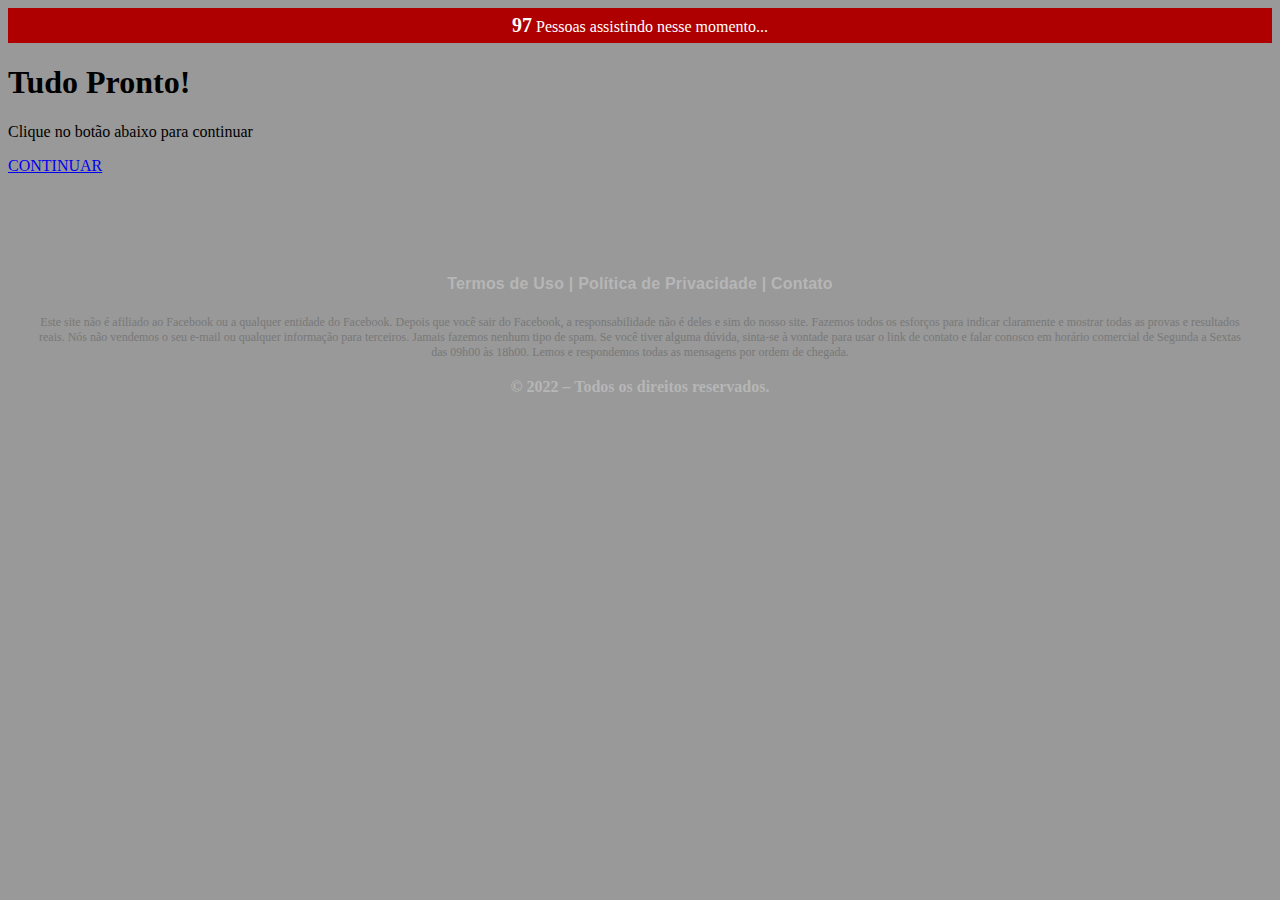
==== ps/index.html @ c710ea31 "Update index.html" ====
<!DOCTYPE html>
<html lang="pt-br">
<head>
  <meta charset="utf-8">
  <meta name="viewport" content="width=device-width, initial-scale=1, shrink-to-fit=no">
  <link rel="stylesheet" href="style.css">
  <title>Tudo Pronto!</title>
  <style type="text/css">
    body {
      background-color: rgba(0, 0, 0, 0.4);
      background-blend-mode: darken;
    }
    .faixa{
      width: 100%;
    }

    .faixa p {
        margin-top: 0px;
        margin-bottom: 0px;
        padding: 6px;
        text-align: center;
        color: #fff;
        background-color: #AE0000;
        font-weight: 100;
      }

      .number {
        color: #fff;
        font-weight: bold;
        font-size: 20px;
      }
    .footer p{
          font-weight: 100;
          font-size: 12px;
          margin: 20px auto;
          padding: 2px 28px;
          text-align: center;
          margin-bottom: 1rem;
          color: #787878;
    }
    .text-white {
      font-family: "Nunito Sans", Sans-serif;
      font-weight: 700;
      letter-spacing: 0.2px;
      text-decoration: none;
      color: #B6B6B6;
      padding-top: 100px;
      text-align: center;
    }
  </style>
</head>
<body> 
  <div class="faixa">
    <p><span class="number" id="iD1">97</span> Pessoas assistindo nesse momento...</p>
  </div>
  <div class="container">
    <div class="black">
      <div>
        <div class="question">
          <h1>Tudo Pronto!</h1>
          <p>Clique no botão abaixo para continuar</p>
        </div>
        <div class="answer">
          <a class="btn" href="../PV/index.html">CONTINUAR</a>
        </div>
      </div>    
    </div>
        <!-- Termos de Uso e Política de Privacidade -->
    <div class="text-white mt-4"><a href="termos.html" class="text-white">Termos de Uso</a> | <a href="privacidade.html" class="text-white">Política de Privacidade</a> | <a href="mailto:contatopzb@gmail.com?subject=Olá%20again" class="text-white">Contato</a></div>
    </div>
    <div class="footer">
        <p>Este site não é afiliado ao Facebook ou a qualquer entidade do Facebook.  Depois que você sair do Facebook, a responsabilidade não é deles e sim do nosso site. Fazemos todos os esforços para indicar claramente e mostrar todas as provas e resultados reais. Nós não vendemos o seu e-mail ou qualquer informação para terceiros. Jamais fazemos nenhum tipo de spam. Se você tiver alguma dúvida, sinta-se à vontade para usar o link de contato e falar conosco em horário comercial de Segunda a Sextas das 09h00 às 18h00. Lemos e respondemos todas as mensagens por ordem de chegada.</p>
    </div>
    <p style="text-align: center; color: #B6B6B6; font-weight: bold; font-size: 16px;">© 2022 – Todos os direitos reservados.</p>

  </div>
  <script type="text/javascript" src="script.js"></script>
  <script type="text/javascript">
      var min;
      var max;
      function getRandomInt(min, max) {
      return Math.floor(Math.random() * (max - min + 1)) + min;
    }
    function MudarPessoas(){
      const result = getRandomInt(98, 105);
      //console.log(result); 
        const Element = document.getElementById("iD1").innerHTML = result;
    };
    setInterval(MudarPessoas, 5000);
    </script>
</body>
</html>
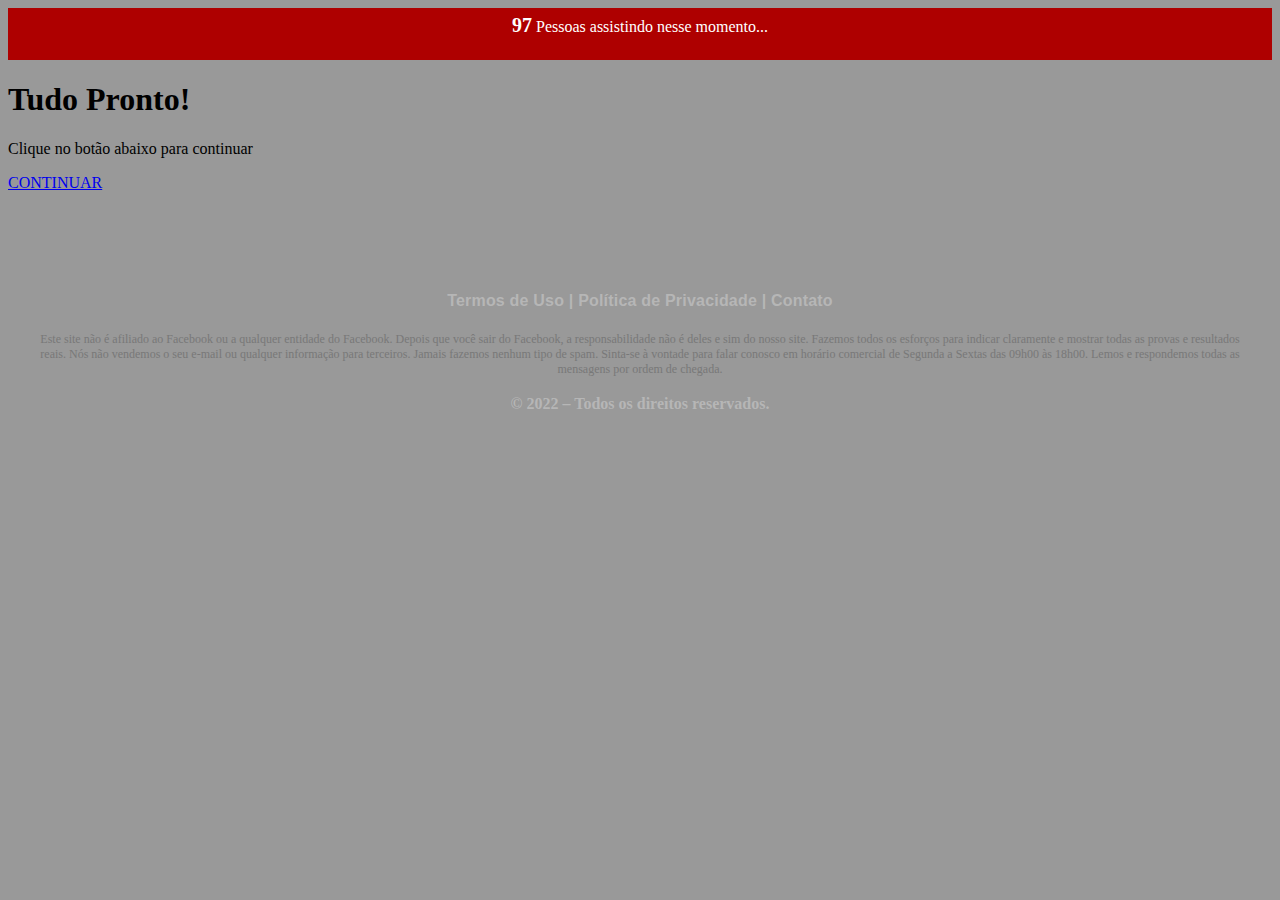
==== commit 0f2677f2: "Add files via upload" ====
--- a/ps/index.html
+++ b/ps/index.html
@@ -15,6 +15,7 @@
     }
 
     .faixa p {
+        height: 40px;
         margin-top: 0px;
         margin-bottom: 0px;
         padding: 6px;
@@ -48,6 +49,25 @@
       text-align: center;
     }
   </style>
+
+  <!-- Meta Pixel Code -->
+  <script>
+    !function(f,b,e,v,n,t,s)
+    {if(f.fbq)return;n=f.fbq=function(){n.callMethod?
+    n.callMethod.apply(n,arguments):n.queue.push(arguments)};
+    if(!f._fbq)f._fbq=n;n.push=n;n.loaded=!0;n.version='2.0';
+    n.queue=[];t=b.createElement(e);t.async=!0;
+    t.src=v;s=b.getElementsByTagName(e)[0];
+    s.parentNode.insertBefore(t,s)}(window, document,'script',
+    'https://connect.facebook.net/en_US/fbevents.js');
+    fbq('init', '1025260088398838');
+    fbq('track', 'PageView');
+  </script>
+  <noscript><img height="1" width="1" style="display:none"
+    src="https://www.facebook.com/tr?id=1025260088398838&ev=PageView&noscript=1"
+  /></noscript>
+  <!-- End Meta Pixel Code -->
+
 </head>
 <body> 
   <div class="faixa">
@@ -61,7 +81,7 @@
           <p>Clique no botão abaixo para continuar</p>
         </div>
         <div class="answer">
-          <a class="btn" href="../PV/index.html">CONTINUAR</a>
+          <a class="btn" href="../index.html">CONTINUAR</a>
         </div>
       </div>    
     </div>
@@ -69,22 +89,20 @@
     <div class="text-white mt-4"><a href="termos.html" class="text-white">Termos de Uso</a> | <a href="privacidade.html" class="text-white">Política de Privacidade</a> | <a href="mailto:contatopzb@gmail.com?subject=Olá%20again" class="text-white">Contato</a></div>
     </div>
     <div class="footer">
-        <p>Este site não é afiliado ao Facebook ou a qualquer entidade do Facebook.  Depois que você sair do Facebook, a responsabilidade não é deles e sim do nosso site. Fazemos todos os esforços para indicar claramente e mostrar todas as provas e resultados reais. Nós não vendemos o seu e-mail ou qualquer informação para terceiros. Jamais fazemos nenhum tipo de spam. Se você tiver alguma dúvida, sinta-se à vontade para usar o link de contato e falar conosco em horário comercial de Segunda a Sextas das 09h00 às 18h00. Lemos e respondemos todas as mensagens por ordem de chegada.</p>
+        <p>Este site não é afiliado ao Facebook ou a qualquer entidade do Facebook.  Depois que você sair do Facebook, a responsabilidade não é deles e sim do nosso site. Fazemos todos os esforços para indicar claramente e mostrar todas as provas e resultados reais. Nós não vendemos o seu e-mail ou qualquer informação para terceiros. Jamais fazemos nenhum tipo de spam. Sinta-se à vontade para falar conosco em horário comercial de Segunda a Sextas das 09h00 às 18h00. Lemos e respondemos todas as mensagens por ordem de chegada.</p>
     </div>
     <p style="text-align: center; color: #B6B6B6; font-weight: bold; font-size: 16px;">© 2022 – Todos os direitos reservados.</p>
 
   </div>
   <script type="text/javascript" src="script.js"></script>
   <script type="text/javascript">
-      var min;
-      var max;
-      function getRandomInt(min, max) {
+    function getRandomInt(min, max) {
       return Math.floor(Math.random() * (max - min + 1)) + min;
     }
     function MudarPessoas(){
       const result = getRandomInt(98, 105);
       //console.log(result); 
-        const Element = document.getElementById("iD1").innerHTML = result;
+      const Element = document.getElementById("iD1").innerHTML = result;
     };
     setInterval(MudarPessoas, 5000);
     </script>
